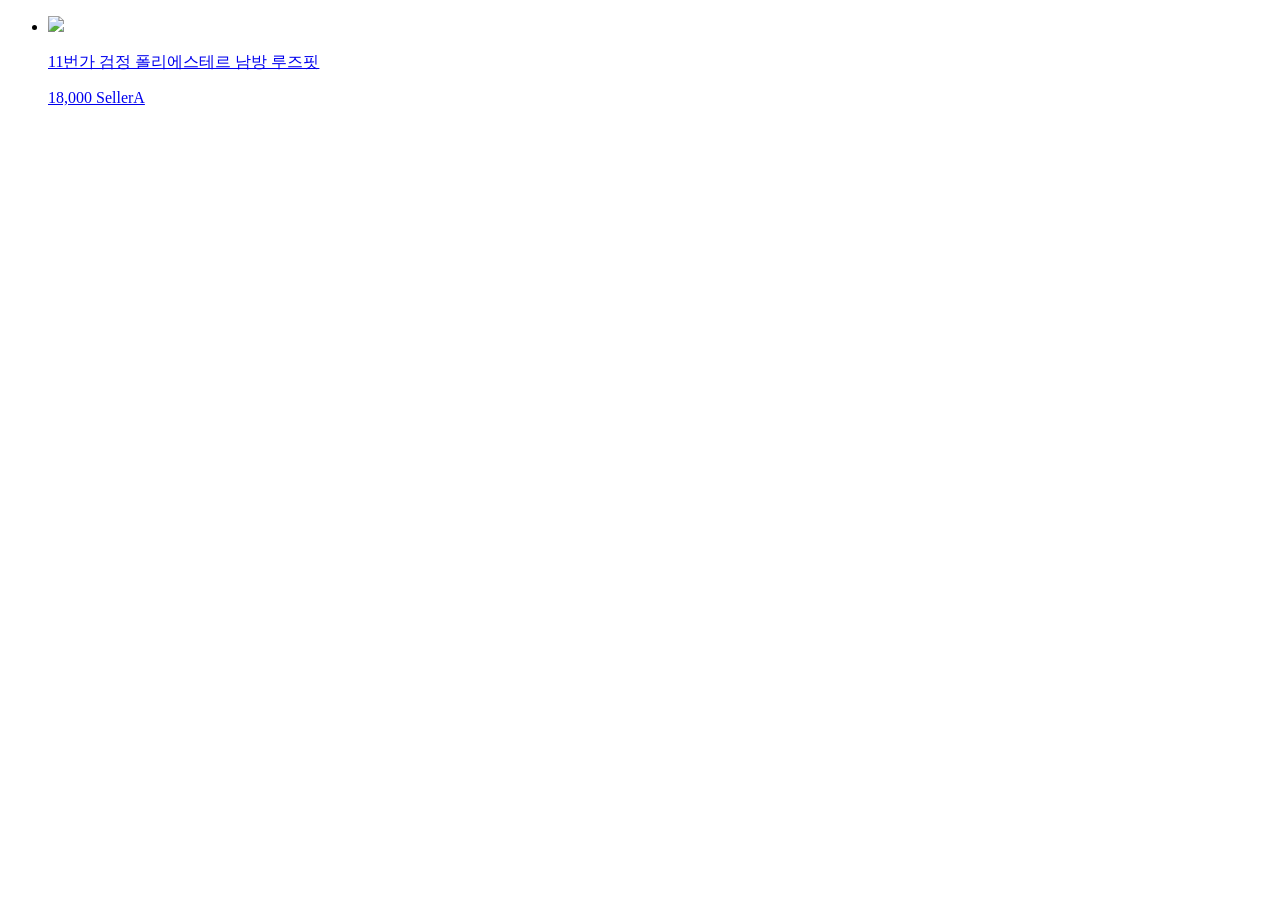
==== tests/fixtures/eleventh_sample.html @ 2d88d0b7 "#31: Phase 2 integration test (5-adapter parallel + LLM 4-functions + cache + resilience) End-to-end" ====
<!DOCTYPE html><html><body>
<ul>
  <li class="c_listing">
    <a href="https://www.11st.co.kr/p/100">
      <img src="//thumb/11st/100.jpg">
      <p class="c_prd_name">11번가 검정 폴리에스테르 남방 루즈핏</p>
      <span class="value">18,000</span>
      <span class="c_seller">SellerA</span>
    </a>
  </li>
</ul>
</body></html>
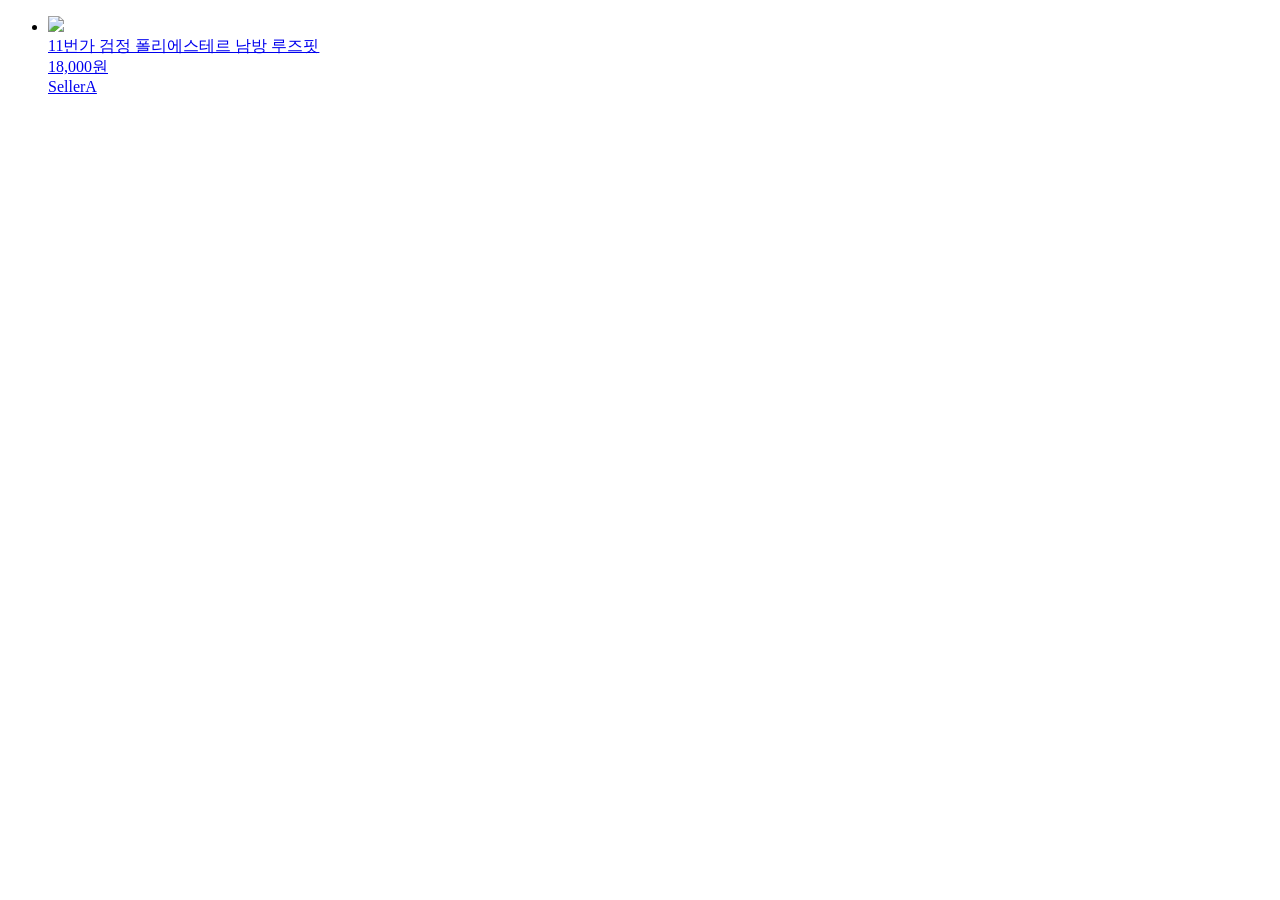
==== commit c70c2134: "enable Playwright: route HTML adapters through Chromium when FORCE_JS_ADAPTERS is set - docker-compo" ====
--- a/tests/fixtures/eleventh_sample.html
+++ b/tests/fixtures/eleventh_sample.html
@@ -1,12 +1,18 @@
 <!DOCTYPE html><html><body>
 <ul>
-  <li class="c_listing">
-    <a href="https://www.11st.co.kr/p/100">
-      <img src="//thumb/11st/100.jpg">
-      <p class="c_prd_name">11번가 검정 폴리에스테르 남방 루즈핏</p>
-      <span class="value">18,000</span>
-      <span class="c_seller">SellerA</span>
-    </a>
+  <li>
+    <div class="c-card-item">
+      <a class="c-card-item__anchor" href="https://www.11st.co.kr/p/100">
+        <div class="c-card-item__thumb">
+          <img src="//thumb/11st/100.jpg">
+        </div>
+        <div class="c-card-item__name">11번가 검정 폴리에스테르 남방 루즈핏</div>
+        <div class="c-card-item__price">
+          <span class="value">18,000</span>원
+        </div>
+        <span class="c-card-item__delivery">SellerA</span>
+      </a>
+    </div>
   </li>
 </ul>
 </body></html>
